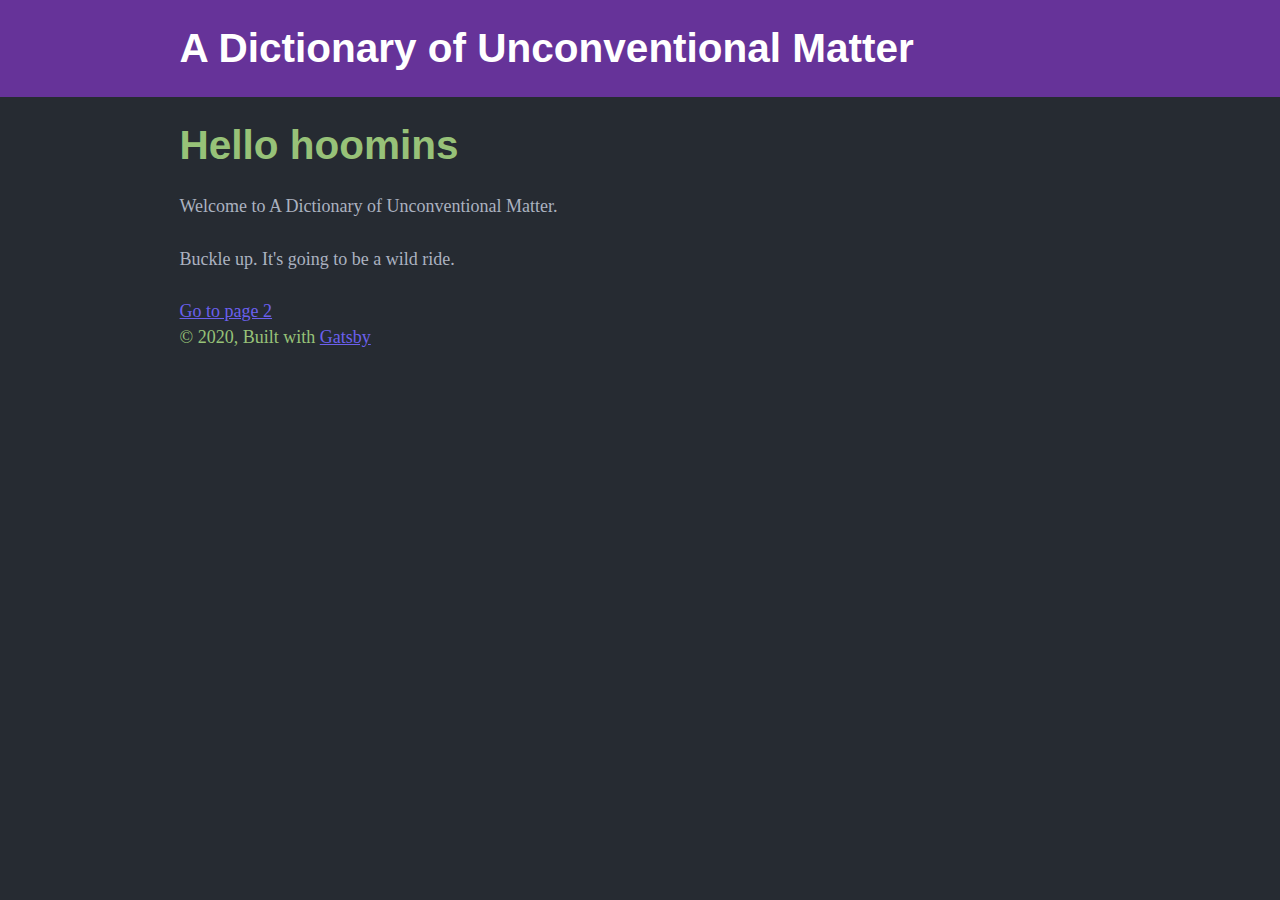
==== index.html @ 77fd6372 "Updates" ====
<!DOCTYPE html><html lang="en"><head><meta charSet="utf-8"/><meta http-equiv="x-ua-compatible" content="ie=edge"/><meta name="viewport" content="width=device-width, initial-scale=1, shrink-to-fit=no"/><style data-href="/unconventional-matter/styles.ec0c18405e779f11a0db.css">html{font-family:sans-serif;-ms-text-size-adjust:100%;-webkit-text-size-adjust:100%}body{margin:0;-webkit-font-smoothing:antialiased;-moz-osx-font-smoothing:grayscale}article,aside,details,figcaption,figure,footer,header,main,menu,nav,section,summary{display:block}audio,canvas,progress,video{display:inline-block}audio:not([controls]){display:none;height:0}progress{vertical-align:baseline}[hidden],template{display:none}a{background-color:transparent;-webkit-text-decoration-skip:objects;color:#6b60ee}a:active,a:hover{outline-width:0}abbr[title]{border-bottom:none;text-decoration:underline;-webkit-text-decoration:underline dotted;text-decoration:underline dotted}b,strong{font-weight:inherit;font-weight:bolder}dfn{font-style:italic}h1{font-size:2em;margin:.67em 0}mark{background-color:#ff0;color:#000}small{font-size:80%}sub,sup{font-size:75%;line-height:0;position:relative;vertical-align:baseline}sub{bottom:-.25em}sup{top:-.5em}img{border-style:none}svg:not(:root){overflow:hidden}code,kbd,pre,samp{font-family:monospace,monospace;font-size:1em}figure{margin:1em 40px}hr{box-sizing:content-box;height:0;overflow:visible}button,input,optgroup,select,textarea{font:inherit;margin:0}optgroup{font-weight:700}button,input{overflow:visible}button,select{text-transform:none}[type=reset],[type=submit],button,html [type=button]{-webkit-appearance:button}[type=button]::-moz-focus-inner,[type=reset]::-moz-focus-inner,[type=submit]::-moz-focus-inner,button::-moz-focus-inner{border-style:none;padding:0}[type=button]:-moz-focusring,[type=reset]:-moz-focusring,[type=submit]:-moz-focusring,button:-moz-focusring{outline:1px dotted ButtonText}fieldset{border:1px solid silver;margin:0 2px;padding:.35em .625em .75em}legend{box-sizing:border-box;color:inherit;display:table;max-width:100%;padding:0;white-space:normal}textarea{overflow:auto}[type=checkbox],[type=radio]{box-sizing:border-box;padding:0}[type=number]::-webkit-inner-spin-button,[type=number]::-webkit-outer-spin-button{height:auto}[type=search]{-webkit-appearance:textfield;outline-offset:-2px}[type=search]::-webkit-search-cancel-button,[type=search]::-webkit-search-decoration{-webkit-appearance:none}::-webkit-input-placeholder{color:inherit;opacity:.54}::-webkit-file-upload-button{-webkit-appearance:button;font:inherit}html{font:112.5%/1.45em georgia,serif;box-sizing:border-box;overflow-y:scroll}*,:after,:before{box-sizing:inherit}body{color:#97c278;font-family:georgia,serif;font-weight:400;word-wrap:break-word;-webkit-font-kerning:normal;font-kerning:normal;-ms-font-feature-settings:"kern","liga","clig","calt";font-feature-settings:"kern","liga","clig","calt";background-color:#262b32}img{max-width:100%;padding:0;margin:0 0 1.45rem}h1{font-size:2.25rem}h1,h2{padding:0;margin:0 0 1.45rem;color:inherit;font-family:-apple-system,BlinkMacSystemFont,Segoe UI,Roboto,Oxygen,Ubuntu,Cantarell,Fira Sans,Droid Sans,Helvetica Neue,sans-serif;font-weight:700;text-rendering:optimizeLegibility;line-height:1.1}h2{font-size:1.62671rem}h3{font-size:1.38316rem}h3,h4{padding:0;margin:0 0 1.45rem;color:inherit;font-family:-apple-system,BlinkMacSystemFont,Segoe UI,Roboto,Oxygen,Ubuntu,Cantarell,Fira Sans,Droid Sans,Helvetica Neue,sans-serif;font-weight:700;text-rendering:optimizeLegibility;line-height:1.1}h4{font-size:1rem}h5{font-size:.85028rem}h5,h6{padding:0;margin:0 0 1.45rem;color:inherit;font-family:-apple-system,BlinkMacSystemFont,Segoe UI,Roboto,Oxygen,Ubuntu,Cantarell,Fira Sans,Droid Sans,Helvetica Neue,sans-serif;font-weight:700;text-rendering:optimizeLegibility;line-height:1.1}h6{font-size:.78405rem}hgroup{padding:0;margin:0 0 1.45rem}ol,ul{padding:0;margin:0 0 1.45rem 1.45rem;list-style-position:outside;list-style-image:none}dd,dl,p{padding:0;margin:0 0 1.45rem}p{color:#abb2c0}figure{padding:0}figure,pre{margin:0 0 1.45rem}pre{font-size:.85rem;line-height:1.42;background:rgba(0,0,0,.04);border-radius:3px;overflow:auto;word-wrap:normal;padding:1.45rem}table{font-size:1rem;line-height:1.45rem;border-collapse:collapse;width:100%}fieldset,table{padding:0;margin:0 0 1.45rem}blockquote{padding:0;margin:0 1.45rem 1.45rem}form,iframe,noscript{padding:0;margin:0 0 1.45rem}hr{padding:0;margin:0 0 calc(1.45rem - 1px);background:rgba(0,0,0,.2);border:none;height:1px}address{padding:0;margin:0 0 1.45rem}b,dt,strong,th{font-weight:700}li{margin-bottom:.725rem}ol li,ul li{padding-left:0}li>ol,li>ul{margin-left:1.45rem;margin-bottom:.725rem;margin-top:.725rem}blockquote :last-child,li :last-child,p :last-child{margin-bottom:0}li>p{margin-bottom:.725rem}code,kbd,samp{font-size:.85rem;line-height:1.45rem}abbr,abbr[title],acronym{border-bottom:1px dotted rgba(0,0,0,.5);cursor:help}abbr[title]{text-decoration:none}td,th,thead{text-align:left}td,th{border-bottom:1px solid rgba(0,0,0,.12);font-feature-settings:"tnum";-moz-font-feature-settings:"tnum";-ms-font-feature-settings:"tnum";-webkit-font-feature-settings:"tnum";padding:.725rem .96667rem calc(.725rem - 1px)}td:first-child,th:first-child{padding-left:0}td:last-child,th:last-child{padding-right:0}code,tt{background-color:rgba(0,0,0,.04);border-radius:3px;font-family:SFMono-Regular,Consolas,Roboto Mono,Droid Sans Mono,Liberation Mono,Menlo,Courier,monospace;padding:.2em 0}pre code{background:none;line-height:1.42}code:after,code:before,tt:after,tt:before{letter-spacing:-.2em;content:" "}pre code:after,pre code:before,pre tt:after,pre tt:before{content:""}@media only screen and (max-width:480px){html{font-size:100%}}</style><meta name="generator" content="Gatsby 2.19.45"/><title data-react-helmet="true">Home | A Dictionary of Unconventional Matter</title><meta data-react-helmet="true" name="description" content="A compilation of stories, shortcuts, guides, broken realities, many worlds, histories, fears, true names, slang, euphemisms, grammars, and outdated encyclopedias."/><meta data-react-helmet="true" property="og:title" content="Home"/><meta data-react-helmet="true" property="og:description" content="A compilation of stories, shortcuts, guides, broken realities, many worlds, histories, fears, true names, slang, euphemisms, grammars, and outdated encyclopedias."/><meta data-react-helmet="true" property="og:type" content="website"/><meta data-react-helmet="true" name="twitter:card" content="summary"/><meta data-react-helmet="true" name="twitter:creator" content="@samsav"/><meta data-react-helmet="true" name="twitter:title" content="Home"/><meta data-react-helmet="true" name="twitter:description" content="A compilation of stories, shortcuts, guides, broken realities, many worlds, histories, fears, true names, slang, euphemisms, grammars, and outdated encyclopedias."/><link rel="icon" href="/unconventional-matter/icons/icon-48x48.png?v=077f336c5d5ff6c934d31abd8b8bd408"/><link rel="manifest" href="/unconventional-matter/manifest.webmanifest"/><meta name="theme-color" content="#663399"/><link rel="apple-touch-icon" sizes="48x48" href="/unconventional-matter/icons/icon-48x48.png?v=077f336c5d5ff6c934d31abd8b8bd408"/><link rel="apple-touch-icon" sizes="72x72" href="/unconventional-matter/icons/icon-72x72.png?v=077f336c5d5ff6c934d31abd8b8bd408"/><link rel="apple-touch-icon" sizes="96x96" href="/unconventional-matter/icons/icon-96x96.png?v=077f336c5d5ff6c934d31abd8b8bd408"/><link rel="apple-touch-icon" sizes="144x144" href="/unconventional-matter/icons/icon-144x144.png?v=077f336c5d5ff6c934d31abd8b8bd408"/><link rel="apple-touch-icon" sizes="192x192" href="/unconventional-matter/icons/icon-192x192.png?v=077f336c5d5ff6c934d31abd8b8bd408"/><link rel="apple-touch-icon" sizes="256x256" href="/unconventional-matter/icons/icon-256x256.png?v=077f336c5d5ff6c934d31abd8b8bd408"/><link rel="apple-touch-icon" sizes="384x384" href="/unconventional-matter/icons/icon-384x384.png?v=077f336c5d5ff6c934d31abd8b8bd408"/><link rel="apple-touch-icon" sizes="512x512" href="/unconventional-matter/icons/icon-512x512.png?v=077f336c5d5ff6c934d31abd8b8bd408"/><link as="script" rel="preload" href="/unconventional-matter/webpack-runtime-429cd1432fb32dfad1f6.js"/><link as="script" rel="preload" href="/unconventional-matter/app-6d4385fa0a98b3847dc9.js"/><link as="script" rel="preload" href="/unconventional-matter/styles-04367093563754e2a6bc.js"/><link as="script" rel="preload" href="/unconventional-matter/commons-9d80240f0e0495dd8f36.js"/><link as="script" rel="preload" href="/unconventional-matter/component---src-pages-index-js-92c1f892ebf52dad4639.js"/><link as="fetch" rel="preload" href="/unconventional-matter/page-data/index/page-data.json" crossorigin="anonymous"/><link as="fetch" rel="preload" href="/unconventional-matter/page-data/app-data.json" crossorigin="anonymous"/></head><body><div id="___gatsby"><div style="outline:none" tabindex="-1" id="gatsby-focus-wrapper"><header style="background:rebeccapurple;margin-bottom:1.45rem"><div style="margin:0 auto;max-width:960px;padding:1.45rem 1.0875rem"><h1 style="margin:0"><a aria-current="page" style="color:white;text-decoration:none" class="" href="/unconventional-matter/">A Dictionary of Unconventional Matter</a></h1></div></header><div style="margin:0 auto;max-width:960px;padding:0 1.0875rem 1.45rem"><main><h1>Hello hoomins</h1><p>Welcome to A Dictionary of Unconventional Matter.</p><p>Buckle up. It&#x27;s going to be a wild ride.</p><a href="/unconventional-matter/page-2/">Go to page 2</a></main><footer>© <!-- -->2020<!-- -->, Built with<!-- --> <a href="https://www.gatsbyjs.org">Gatsby</a></footer></div></div><div id="gatsby-announcer" style="position:absolute;top:0;width:1px;height:1px;padding:0;overflow:hidden;clip:rect(0, 0, 0, 0);white-space:nowrap;border:0" aria-live="assertive" aria-atomic="true"></div></div><script id="gatsby-script-loader">/*<![CDATA[*/window.pagePath="/";/*]]>*/</script><script id="gatsby-chunk-mapping">/*<![CDATA[*/window.___chunkMapping={"app":["/app-6d4385fa0a98b3847dc9.js"],"component---src-pages-404-js":["/component---src-pages-404-js-de147e2a411283ceee16.js"],"component---src-pages-index-js":["/component---src-pages-index-js-92c1f892ebf52dad4639.js"],"component---src-pages-page-2-js":["/component---src-pages-page-2-js-186050ffe135cc98d138.js"]};/*]]>*/</script><script src="/unconventional-matter/component---src-pages-index-js-92c1f892ebf52dad4639.js" async=""></script><script src="/unconventional-matter/commons-9d80240f0e0495dd8f36.js" async=""></script><script src="/unconventional-matter/styles-04367093563754e2a6bc.js" async=""></script><script src="/unconventional-matter/app-6d4385fa0a98b3847dc9.js" async=""></script><script src="/unconventional-matter/webpack-runtime-429cd1432fb32dfad1f6.js" async=""></script></body></html>
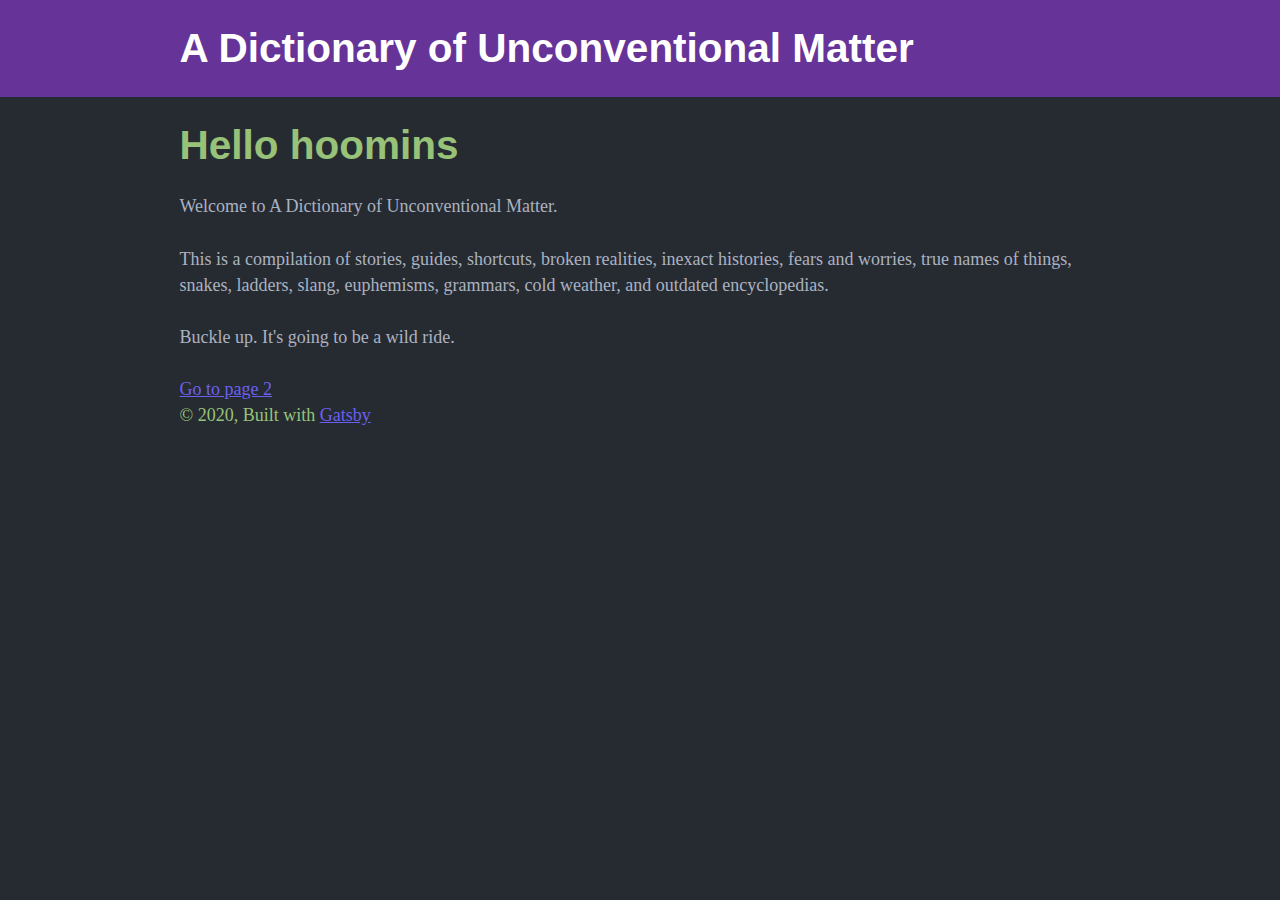
==== commit 5eb49089: "Updates" ====
--- a/index.html
+++ b/index.html
@@ -1 +1 @@
-<!DOCTYPE html><html lang="en"><head><meta charSet="utf-8"/><meta http-equiv="x-ua-compatible" content="ie=edge"/><meta name="viewport" content="width=device-width, initial-scale=1, shrink-to-fit=no"/><style data-href="/unconventional-matter/styles.ec0c18405e779f11a0db.css">html{font-family:sans-serif;-ms-text-size-adjust:100%;-webkit-text-size-adjust:100%}body{margin:0;-webkit-font-smoothing:antialiased;-moz-osx-font-smoothing:grayscale}article,aside,details,figcaption,figure,footer,header,main,menu,nav,section,summary{display:block}audio,canvas,progress,video{display:inline-block}audio:not([controls]){display:none;height:0}progress{vertical-align:baseline}[hidden],template{display:none}a{background-color:transparent;-webkit-text-decoration-skip:objects;color:#6b60ee}a:active,a:hover{outline-width:0}abbr[title]{border-bottom:none;text-decoration:underline;-webkit-text-decoration:underline dotted;text-decoration:underline dotted}b,strong{font-weight:inherit;font-weight:bolder}dfn{font-style:italic}h1{font-size:2em;margin:.67em 0}mark{background-color:#ff0;color:#000}small{font-size:80%}sub,sup{font-size:75%;line-height:0;position:relative;vertical-align:baseline}sub{bottom:-.25em}sup{top:-.5em}img{border-style:none}svg:not(:root){overflow:hidden}code,kbd,pre,samp{font-family:monospace,monospace;font-size:1em}figure{margin:1em 40px}hr{box-sizing:content-box;height:0;overflow:visible}button,input,optgroup,select,textarea{font:inherit;margin:0}optgroup{font-weight:700}button,input{overflow:visible}button,select{text-transform:none}[type=reset],[type=submit],button,html [type=button]{-webkit-appearance:button}[type=button]::-moz-focus-inner,[type=reset]::-moz-focus-inner,[type=submit]::-moz-focus-inner,button::-moz-focus-inner{border-style:none;padding:0}[type=button]:-moz-focusring,[type=reset]:-moz-focusring,[type=submit]:-moz-focusring,button:-moz-focusring{outline:1px dotted ButtonText}fieldset{border:1px solid silver;margin:0 2px;padding:.35em .625em .75em}legend{box-sizing:border-box;color:inherit;display:table;max-width:100%;padding:0;white-space:normal}textarea{overflow:auto}[type=checkbox],[type=radio]{box-sizing:border-box;padding:0}[type=number]::-webkit-inner-spin-button,[type=number]::-webkit-outer-spin-button{height:auto}[type=search]{-webkit-appearance:textfield;outline-offset:-2px}[type=search]::-webkit-search-cancel-button,[type=search]::-webkit-search-decoration{-webkit-appearance:none}::-webkit-input-placeholder{color:inherit;opacity:.54}::-webkit-file-upload-button{-webkit-appearance:button;font:inherit}html{font:112.5%/1.45em georgia,serif;box-sizing:border-box;overflow-y:scroll}*,:after,:before{box-sizing:inherit}body{color:#97c278;font-family:georgia,serif;font-weight:400;word-wrap:break-word;-webkit-font-kerning:normal;font-kerning:normal;-ms-font-feature-settings:"kern","liga","clig","calt";font-feature-settings:"kern","liga","clig","calt";background-color:#262b32}img{max-width:100%;padding:0;margin:0 0 1.45rem}h1{font-size:2.25rem}h1,h2{padding:0;margin:0 0 1.45rem;color:inherit;font-family:-apple-system,BlinkMacSystemFont,Segoe UI,Roboto,Oxygen,Ubuntu,Cantarell,Fira Sans,Droid Sans,Helvetica Neue,sans-serif;font-weight:700;text-rendering:optimizeLegibility;line-height:1.1}h2{font-size:1.62671rem}h3{font-size:1.38316rem}h3,h4{padding:0;margin:0 0 1.45rem;color:inherit;font-family:-apple-system,BlinkMacSystemFont,Segoe UI,Roboto,Oxygen,Ubuntu,Cantarell,Fira Sans,Droid Sans,Helvetica Neue,sans-serif;font-weight:700;text-rendering:optimizeLegibility;line-height:1.1}h4{font-size:1rem}h5{font-size:.85028rem}h5,h6{padding:0;margin:0 0 1.45rem;color:inherit;font-family:-apple-system,BlinkMacSystemFont,Segoe UI,Roboto,Oxygen,Ubuntu,Cantarell,Fira Sans,Droid Sans,Helvetica Neue,sans-serif;font-weight:700;text-rendering:optimizeLegibility;line-height:1.1}h6{font-size:.78405rem}hgroup{padding:0;margin:0 0 1.45rem}ol,ul{padding:0;margin:0 0 1.45rem 1.45rem;list-style-position:outside;list-style-image:none}dd,dl,p{padding:0;margin:0 0 1.45rem}p{color:#abb2c0}figure{padding:0}figure,pre{margin:0 0 1.45rem}pre{font-size:.85rem;line-height:1.42;background:rgba(0,0,0,.04);border-radius:3px;overflow:auto;word-wrap:normal;padding:1.45rem}table{font-size:1rem;line-height:1.45rem;border-collapse:collapse;width:100%}fieldset,table{padding:0;margin:0 0 1.45rem}blockquote{padding:0;margin:0 1.45rem 1.45rem}form,iframe,noscript{padding:0;margin:0 0 1.45rem}hr{padding:0;margin:0 0 calc(1.45rem - 1px);background:rgba(0,0,0,.2);border:none;height:1px}address{padding:0;margin:0 0 1.45rem}b,dt,strong,th{font-weight:700}li{margin-bottom:.725rem}ol li,ul li{padding-left:0}li>ol,li>ul{margin-left:1.45rem;margin-bottom:.725rem;margin-top:.725rem}blockquote :last-child,li :last-child,p :last-child{margin-bottom:0}li>p{margin-bottom:.725rem}code,kbd,samp{font-size:.85rem;line-height:1.45rem}abbr,abbr[title],acronym{border-bottom:1px dotted rgba(0,0,0,.5);cursor:help}abbr[title]{text-decoration:none}td,th,thead{text-align:left}td,th{border-bottom:1px solid rgba(0,0,0,.12);font-feature-settings:"tnum";-moz-font-feature-settings:"tnum";-ms-font-feature-settings:"tnum";-webkit-font-feature-settings:"tnum";padding:.725rem .96667rem calc(.725rem - 1px)}td:first-child,th:first-child{padding-left:0}td:last-child,th:last-child{padding-right:0}code,tt{background-color:rgba(0,0,0,.04);border-radius:3px;font-family:SFMono-Regular,Consolas,Roboto Mono,Droid Sans Mono,Liberation Mono,Menlo,Courier,monospace;padding:.2em 0}pre code{background:none;line-height:1.42}code:after,code:before,tt:after,tt:before{letter-spacing:-.2em;content:" "}pre code:after,pre code:before,pre tt:after,pre tt:before{content:""}@media only screen and (max-width:480px){html{font-size:100%}}</style><meta name="generator" content="Gatsby 2.19.45"/><title data-react-helmet="true">Home | A Dictionary of Unconventional Matter</title><meta data-react-helmet="true" name="description" content="A compilation of stories, shortcuts, guides, broken realities, many worlds, histories, fears, true names, slang, euphemisms, grammars, and outdated encyclopedias."/><meta data-react-helmet="true" property="og:title" content="Home"/><meta data-react-helmet="true" property="og:description" content="A compilation of stories, shortcuts, guides, broken realities, many worlds, histories, fears, true names, slang, euphemisms, grammars, and outdated encyclopedias."/><meta data-react-helmet="true" property="og:type" content="website"/><meta data-react-helmet="true" name="twitter:card" content="summary"/><meta data-react-helmet="true" name="twitter:creator" content="@samsav"/><meta data-react-helmet="true" name="twitter:title" content="Home"/><meta data-react-helmet="true" name="twitter:description" content="A compilation of stories, shortcuts, guides, broken realities, many worlds, histories, fears, true names, slang, euphemisms, grammars, and outdated encyclopedias."/><link rel="icon" href="/unconventional-matter/icons/icon-48x48.png?v=077f336c5d5ff6c934d31abd8b8bd408"/><link rel="manifest" href="/unconventional-matter/manifest.webmanifest"/><meta name="theme-color" content="#663399"/><link rel="apple-touch-icon" sizes="48x48" href="/unconventional-matter/icons/icon-48x48.png?v=077f336c5d5ff6c934d31abd8b8bd408"/><link rel="apple-touch-icon" sizes="72x72" href="/unconventional-matter/icons/icon-72x72.png?v=077f336c5d5ff6c934d31abd8b8bd408"/><link rel="apple-touch-icon" sizes="96x96" href="/unconventional-matter/icons/icon-96x96.png?v=077f336c5d5ff6c934d31abd8b8bd408"/><link rel="apple-touch-icon" sizes="144x144" href="/unconventional-matter/icons/icon-144x144.png?v=077f336c5d5ff6c934d31abd8b8bd408"/><link rel="apple-touch-icon" sizes="192x192" href="/unconventional-matter/icons/icon-192x192.png?v=077f336c5d5ff6c934d31abd8b8bd408"/><link rel="apple-touch-icon" sizes="256x256" href="/unconventional-matter/icons/icon-256x256.png?v=077f336c5d5ff6c934d31abd8b8bd408"/><link rel="apple-touch-icon" sizes="384x384" href="/unconventional-matter/icons/icon-384x384.png?v=077f336c5d5ff6c934d31abd8b8bd408"/><link rel="apple-touch-icon" sizes="512x512" href="/unconventional-matter/icons/icon-512x512.png?v=077f336c5d5ff6c934d31abd8b8bd408"/><link as="script" rel="preload" href="/unconventional-matter/webpack-runtime-429cd1432fb32dfad1f6.js"/><link as="script" rel="preload" href="/unconventional-matter/app-6d4385fa0a98b3847dc9.js"/><link as="script" rel="preload" href="/unconventional-matter/styles-04367093563754e2a6bc.js"/><link as="script" rel="preload" href="/unconventional-matter/commons-9d80240f0e0495dd8f36.js"/><link as="script" rel="preload" href="/unconventional-matter/component---src-pages-index-js-92c1f892ebf52dad4639.js"/><link as="fetch" rel="preload" href="/unconventional-matter/page-data/index/page-data.json" crossorigin="anonymous"/><link as="fetch" rel="preload" href="/unconventional-matter/page-data/app-data.json" crossorigin="anonymous"/></head><body><div id="___gatsby"><div style="outline:none" tabindex="-1" id="gatsby-focus-wrapper"><header style="background:rebeccapurple;margin-bottom:1.45rem"><div style="margin:0 auto;max-width:960px;padding:1.45rem 1.0875rem"><h1 style="margin:0"><a aria-current="page" style="color:white;text-decoration:none" class="" href="/unconventional-matter/">A Dictionary of Unconventional Matter</a></h1></div></header><div style="margin:0 auto;max-width:960px;padding:0 1.0875rem 1.45rem"><main><h1>Hello hoomins</h1><p>Welcome to A Dictionary of Unconventional Matter.</p><p>Buckle up. It&#x27;s going to be a wild ride.</p><a href="/unconventional-matter/page-2/">Go to page 2</a></main><footer>© <!-- -->2020<!-- -->, Built with<!-- --> <a href="https://www.gatsbyjs.org">Gatsby</a></footer></div></div><div id="gatsby-announcer" style="position:absolute;top:0;width:1px;height:1px;padding:0;overflow:hidden;clip:rect(0, 0, 0, 0);white-space:nowrap;border:0" aria-live="assertive" aria-atomic="true"></div></div><script id="gatsby-script-loader">/*<![CDATA[*/window.pagePath="/";/*]]>*/</script><script id="gatsby-chunk-mapping">/*<![CDATA[*/window.___chunkMapping={"app":["/app-6d4385fa0a98b3847dc9.js"],"component---src-pages-404-js":["/component---src-pages-404-js-de147e2a411283ceee16.js"],"component---src-pages-index-js":["/component---src-pages-index-js-92c1f892ebf52dad4639.js"],"component---src-pages-page-2-js":["/component---src-pages-page-2-js-186050ffe135cc98d138.js"]};/*]]>*/</script><script src="/unconventional-matter/component---src-pages-index-js-92c1f892ebf52dad4639.js" async=""></script><script src="/unconventional-matter/commons-9d80240f0e0495dd8f36.js" async=""></script><script src="/unconventional-matter/styles-04367093563754e2a6bc.js" async=""></script><script src="/unconventional-matter/app-6d4385fa0a98b3847dc9.js" async=""></script><script src="/unconventional-matter/webpack-runtime-429cd1432fb32dfad1f6.js" async=""></script></body></html>+<!DOCTYPE html><html lang="en"><head><meta charSet="utf-8"/><meta http-equiv="x-ua-compatible" content="ie=edge"/><meta name="viewport" content="width=device-width, initial-scale=1, shrink-to-fit=no"/><style data-href="/unconventional-matter/styles.ec0c18405e779f11a0db.css">html{font-family:sans-serif;-ms-text-size-adjust:100%;-webkit-text-size-adjust:100%}body{margin:0;-webkit-font-smoothing:antialiased;-moz-osx-font-smoothing:grayscale}article,aside,details,figcaption,figure,footer,header,main,menu,nav,section,summary{display:block}audio,canvas,progress,video{display:inline-block}audio:not([controls]){display:none;height:0}progress{vertical-align:baseline}[hidden],template{display:none}a{background-color:transparent;-webkit-text-decoration-skip:objects;color:#6b60ee}a:active,a:hover{outline-width:0}abbr[title]{border-bottom:none;text-decoration:underline;-webkit-text-decoration:underline dotted;text-decoration:underline dotted}b,strong{font-weight:inherit;font-weight:bolder}dfn{font-style:italic}h1{font-size:2em;margin:.67em 0}mark{background-color:#ff0;color:#000}small{font-size:80%}sub,sup{font-size:75%;line-height:0;position:relative;vertical-align:baseline}sub{bottom:-.25em}sup{top:-.5em}img{border-style:none}svg:not(:root){overflow:hidden}code,kbd,pre,samp{font-family:monospace,monospace;font-size:1em}figure{margin:1em 40px}hr{box-sizing:content-box;height:0;overflow:visible}button,input,optgroup,select,textarea{font:inherit;margin:0}optgroup{font-weight:700}button,input{overflow:visible}button,select{text-transform:none}[type=reset],[type=submit],button,html [type=button]{-webkit-appearance:button}[type=button]::-moz-focus-inner,[type=reset]::-moz-focus-inner,[type=submit]::-moz-focus-inner,button::-moz-focus-inner{border-style:none;padding:0}[type=button]:-moz-focusring,[type=reset]:-moz-focusring,[type=submit]:-moz-focusring,button:-moz-focusring{outline:1px dotted ButtonText}fieldset{border:1px solid silver;margin:0 2px;padding:.35em .625em .75em}legend{box-sizing:border-box;color:inherit;display:table;max-width:100%;padding:0;white-space:normal}textarea{overflow:auto}[type=checkbox],[type=radio]{box-sizing:border-box;padding:0}[type=number]::-webkit-inner-spin-button,[type=number]::-webkit-outer-spin-button{height:auto}[type=search]{-webkit-appearance:textfield;outline-offset:-2px}[type=search]::-webkit-search-cancel-button,[type=search]::-webkit-search-decoration{-webkit-appearance:none}::-webkit-input-placeholder{color:inherit;opacity:.54}::-webkit-file-upload-button{-webkit-appearance:button;font:inherit}html{font:112.5%/1.45em georgia,serif;box-sizing:border-box;overflow-y:scroll}*,:after,:before{box-sizing:inherit}body{color:#97c278;font-family:georgia,serif;font-weight:400;word-wrap:break-word;-webkit-font-kerning:normal;font-kerning:normal;-ms-font-feature-settings:"kern","liga","clig","calt";font-feature-settings:"kern","liga","clig","calt";background-color:#262b32}img{max-width:100%;padding:0;margin:0 0 1.45rem}h1{font-size:2.25rem}h1,h2{padding:0;margin:0 0 1.45rem;color:inherit;font-family:-apple-system,BlinkMacSystemFont,Segoe UI,Roboto,Oxygen,Ubuntu,Cantarell,Fira Sans,Droid Sans,Helvetica Neue,sans-serif;font-weight:700;text-rendering:optimizeLegibility;line-height:1.1}h2{font-size:1.62671rem}h3{font-size:1.38316rem}h3,h4{padding:0;margin:0 0 1.45rem;color:inherit;font-family:-apple-system,BlinkMacSystemFont,Segoe UI,Roboto,Oxygen,Ubuntu,Cantarell,Fira Sans,Droid Sans,Helvetica Neue,sans-serif;font-weight:700;text-rendering:optimizeLegibility;line-height:1.1}h4{font-size:1rem}h5{font-size:.85028rem}h5,h6{padding:0;margin:0 0 1.45rem;color:inherit;font-family:-apple-system,BlinkMacSystemFont,Segoe UI,Roboto,Oxygen,Ubuntu,Cantarell,Fira Sans,Droid Sans,Helvetica Neue,sans-serif;font-weight:700;text-rendering:optimizeLegibility;line-height:1.1}h6{font-size:.78405rem}hgroup{padding:0;margin:0 0 1.45rem}ol,ul{padding:0;margin:0 0 1.45rem 1.45rem;list-style-position:outside;list-style-image:none}dd,dl,p{padding:0;margin:0 0 1.45rem}p{color:#abb2c0}figure{padding:0}figure,pre{margin:0 0 1.45rem}pre{font-size:.85rem;line-height:1.42;background:rgba(0,0,0,.04);border-radius:3px;overflow:auto;word-wrap:normal;padding:1.45rem}table{font-size:1rem;line-height:1.45rem;border-collapse:collapse;width:100%}fieldset,table{padding:0;margin:0 0 1.45rem}blockquote{padding:0;margin:0 1.45rem 1.45rem}form,iframe,noscript{padding:0;margin:0 0 1.45rem}hr{padding:0;margin:0 0 calc(1.45rem - 1px);background:rgba(0,0,0,.2);border:none;height:1px}address{padding:0;margin:0 0 1.45rem}b,dt,strong,th{font-weight:700}li{margin-bottom:.725rem}ol li,ul li{padding-left:0}li>ol,li>ul{margin-left:1.45rem;margin-bottom:.725rem;margin-top:.725rem}blockquote :last-child,li :last-child,p :last-child{margin-bottom:0}li>p{margin-bottom:.725rem}code,kbd,samp{font-size:.85rem;line-height:1.45rem}abbr,abbr[title],acronym{border-bottom:1px dotted rgba(0,0,0,.5);cursor:help}abbr[title]{text-decoration:none}td,th,thead{text-align:left}td,th{border-bottom:1px solid rgba(0,0,0,.12);font-feature-settings:"tnum";-moz-font-feature-settings:"tnum";-ms-font-feature-settings:"tnum";-webkit-font-feature-settings:"tnum";padding:.725rem .96667rem calc(.725rem - 1px)}td:first-child,th:first-child{padding-left:0}td:last-child,th:last-child{padding-right:0}code,tt{background-color:rgba(0,0,0,.04);border-radius:3px;font-family:SFMono-Regular,Consolas,Roboto Mono,Droid Sans Mono,Liberation Mono,Menlo,Courier,monospace;padding:.2em 0}pre code{background:none;line-height:1.42}code:after,code:before,tt:after,tt:before{letter-spacing:-.2em;content:" "}pre code:after,pre code:before,pre tt:after,pre tt:before{content:""}@media only screen and (max-width:480px){html{font-size:100%}}</style><meta name="generator" content="Gatsby 2.19.45"/><title data-react-helmet="true">Home | A Dictionary of Unconventional Matter</title><meta data-react-helmet="true" name="description" content="A compilation of stories, shortcuts, guides, broken realities, many worlds, histories, fears, true names, slang, euphemisms, grammars, and outdated encyclopedias."/><meta data-react-helmet="true" property="og:title" content="Home"/><meta data-react-helmet="true" property="og:description" content="A compilation of stories, shortcuts, guides, broken realities, many worlds, histories, fears, true names, slang, euphemisms, grammars, and outdated encyclopedias."/><meta data-react-helmet="true" property="og:type" content="website"/><meta data-react-helmet="true" name="twitter:card" content="summary"/><meta data-react-helmet="true" name="twitter:creator" content="@samsav"/><meta data-react-helmet="true" name="twitter:title" content="Home"/><meta data-react-helmet="true" name="twitter:description" content="A compilation of stories, shortcuts, guides, broken realities, many worlds, histories, fears, true names, slang, euphemisms, grammars, and outdated encyclopedias."/><link rel="icon" href="/unconventional-matter/icons/icon-48x48.png?v=077f336c5d5ff6c934d31abd8b8bd408"/><link rel="manifest" href="/unconventional-matter/manifest.webmanifest"/><meta name="theme-color" content="#663399"/><link rel="apple-touch-icon" sizes="48x48" href="/unconventional-matter/icons/icon-48x48.png?v=077f336c5d5ff6c934d31abd8b8bd408"/><link rel="apple-touch-icon" sizes="72x72" href="/unconventional-matter/icons/icon-72x72.png?v=077f336c5d5ff6c934d31abd8b8bd408"/><link rel="apple-touch-icon" sizes="96x96" href="/unconventional-matter/icons/icon-96x96.png?v=077f336c5d5ff6c934d31abd8b8bd408"/><link rel="apple-touch-icon" sizes="144x144" href="/unconventional-matter/icons/icon-144x144.png?v=077f336c5d5ff6c934d31abd8b8bd408"/><link rel="apple-touch-icon" sizes="192x192" href="/unconventional-matter/icons/icon-192x192.png?v=077f336c5d5ff6c934d31abd8b8bd408"/><link rel="apple-touch-icon" sizes="256x256" href="/unconventional-matter/icons/icon-256x256.png?v=077f336c5d5ff6c934d31abd8b8bd408"/><link rel="apple-touch-icon" sizes="384x384" href="/unconventional-matter/icons/icon-384x384.png?v=077f336c5d5ff6c934d31abd8b8bd408"/><link rel="apple-touch-icon" sizes="512x512" href="/unconventional-matter/icons/icon-512x512.png?v=077f336c5d5ff6c934d31abd8b8bd408"/><link as="script" rel="preload" href="/unconventional-matter/webpack-runtime-ebaabeebd9516ebc3b07.js"/><link as="script" rel="preload" href="/unconventional-matter/app-6d4385fa0a98b3847dc9.js"/><link as="script" rel="preload" href="/unconventional-matter/styles-04367093563754e2a6bc.js"/><link as="script" rel="preload" href="/unconventional-matter/commons-9d80240f0e0495dd8f36.js"/><link as="script" rel="preload" href="/unconventional-matter/component---src-pages-index-js-80e737eb4668d1c07566.js"/><link as="fetch" rel="preload" href="/unconventional-matter/page-data/index/page-data.json" crossorigin="anonymous"/><link as="fetch" rel="preload" href="/unconventional-matter/page-data/app-data.json" crossorigin="anonymous"/></head><body><div id="___gatsby"><div style="outline:none" tabindex="-1" id="gatsby-focus-wrapper"><header style="background:rebeccapurple;margin-bottom:1.45rem"><div style="margin:0 auto;max-width:960px;padding:1.45rem 1.0875rem"><h1 style="margin:0"><a aria-current="page" style="color:white;text-decoration:none" class="" href="/unconventional-matter/">A Dictionary of Unconventional Matter</a></h1></div></header><div style="margin:0 auto;max-width:960px;padding:0 1.0875rem 1.45rem"><main><h1>Hello hoomins</h1><p>Welcome to A Dictionary of Unconventional Matter.</p><p>This is a compilation of stories, guides, shortcuts, broken realities, inexact histories, fears and worries, true names of things, snakes, ladders, slang, euphemisms, grammars, cold weather, and outdated encyclopedias.</p><p>Buckle up. It&#x27;s going to be a wild ride.</p><a href="/unconventional-matter/page-2/">Go to page 2</a></main><footer>© <!-- -->2020<!-- -->, Built with<!-- --> <a href="https://www.gatsbyjs.org">Gatsby</a></footer></div></div><div id="gatsby-announcer" style="position:absolute;top:0;width:1px;height:1px;padding:0;overflow:hidden;clip:rect(0, 0, 0, 0);white-space:nowrap;border:0" aria-live="assertive" aria-atomic="true"></div></div><script id="gatsby-script-loader">/*<![CDATA[*/window.pagePath="/";/*]]>*/</script><script id="gatsby-chunk-mapping">/*<![CDATA[*/window.___chunkMapping={"app":["/app-6d4385fa0a98b3847dc9.js"],"component---src-pages-404-js":["/component---src-pages-404-js-de147e2a411283ceee16.js"],"component---src-pages-index-js":["/component---src-pages-index-js-80e737eb4668d1c07566.js"],"component---src-pages-page-2-js":["/component---src-pages-page-2-js-186050ffe135cc98d138.js"]};/*]]>*/</script><script src="/unconventional-matter/component---src-pages-index-js-80e737eb4668d1c07566.js" async=""></script><script src="/unconventional-matter/commons-9d80240f0e0495dd8f36.js" async=""></script><script src="/unconventional-matter/styles-04367093563754e2a6bc.js" async=""></script><script src="/unconventional-matter/app-6d4385fa0a98b3847dc9.js" async=""></script><script src="/unconventional-matter/webpack-runtime-ebaabeebd9516ebc3b07.js" async=""></script></body></html>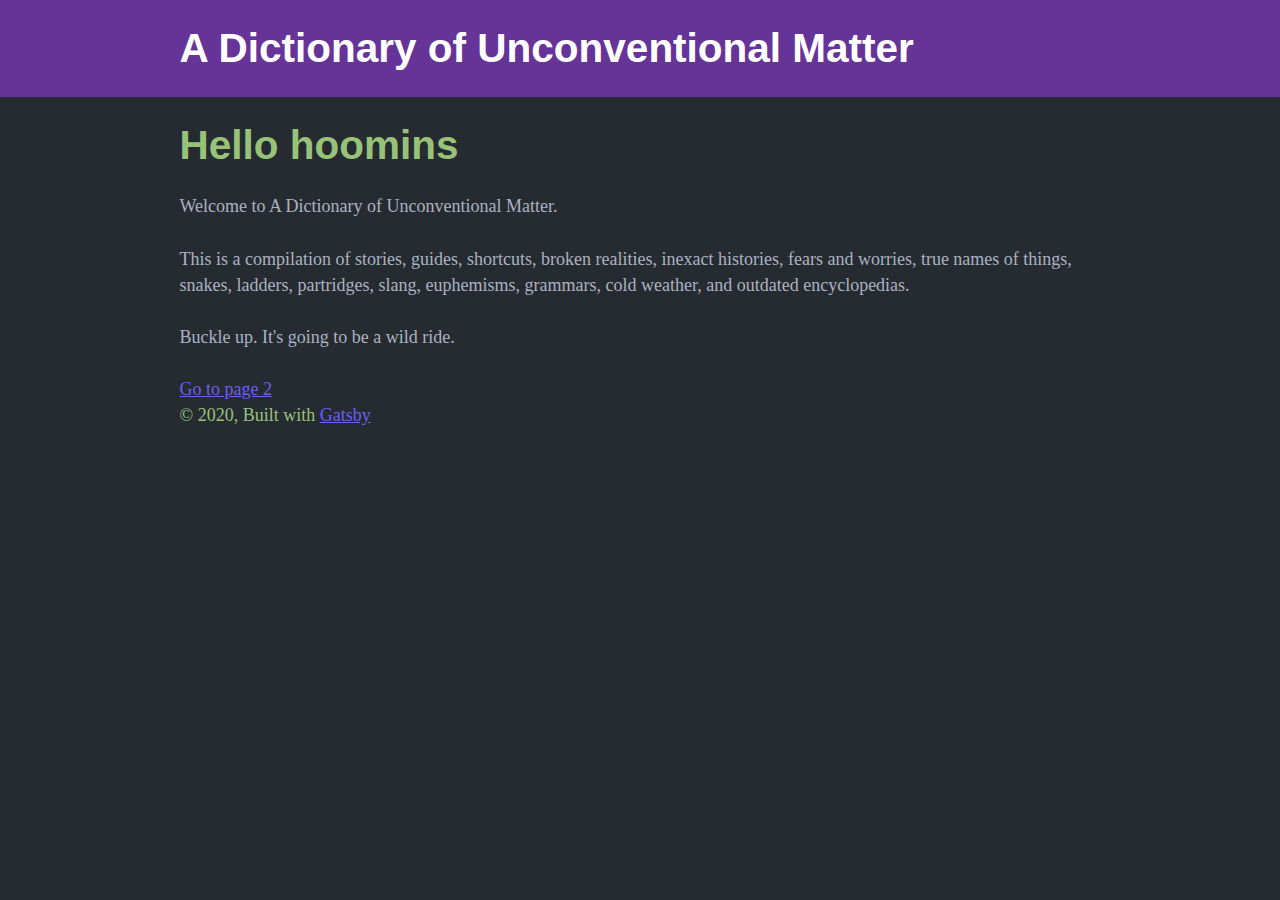
==== commit 70e54bcf: "Updates" ====
--- a/index.html
+++ b/index.html
@@ -1 +1,7 @@
-<!DOCTYPE html><html lang="en"><head><meta charSet="utf-8"/><meta http-equiv="x-ua-compatible" content="ie=edge"/><meta name="viewport" content="width=device-width, initial-scale=1, shrink-to-fit=no"/><style data-href="/unconventional-matter/styles.ec0c18405e779f11a0db.css">html{font-family:sans-serif;-ms-text-size-adjust:100%;-webkit-text-size-adjust:100%}body{margin:0;-webkit-font-smoothing:antialiased;-moz-osx-font-smoothing:grayscale}article,aside,details,figcaption,figure,footer,header,main,menu,nav,section,summary{display:block}audio,canvas,progress,video{display:inline-block}audio:not([controls]){display:none;height:0}progress{vertical-align:baseline}[hidden],template{display:none}a{background-color:transparent;-webkit-text-decoration-skip:objects;color:#6b60ee}a:active,a:hover{outline-width:0}abbr[title]{border-bottom:none;text-decoration:underline;-webkit-text-decoration:underline dotted;text-decoration:underline dotted}b,strong{font-weight:inherit;font-weight:bolder}dfn{font-style:italic}h1{font-size:2em;margin:.67em 0}mark{background-color:#ff0;color:#000}small{font-size:80%}sub,sup{font-size:75%;line-height:0;position:relative;vertical-align:baseline}sub{bottom:-.25em}sup{top:-.5em}img{border-style:none}svg:not(:root){overflow:hidden}code,kbd,pre,samp{font-family:monospace,monospace;font-size:1em}figure{margin:1em 40px}hr{box-sizing:content-box;height:0;overflow:visible}button,input,optgroup,select,textarea{font:inherit;margin:0}optgroup{font-weight:700}button,input{overflow:visible}button,select{text-transform:none}[type=reset],[type=submit],button,html [type=button]{-webkit-appearance:button}[type=button]::-moz-focus-inner,[type=reset]::-moz-focus-inner,[type=submit]::-moz-focus-inner,button::-moz-focus-inner{border-style:none;padding:0}[type=button]:-moz-focusring,[type=reset]:-moz-focusring,[type=submit]:-moz-focusring,button:-moz-focusring{outline:1px dotted ButtonText}fieldset{border:1px solid silver;margin:0 2px;padding:.35em .625em .75em}legend{box-sizing:border-box;color:inherit;display:table;max-width:100%;padding:0;white-space:normal}textarea{overflow:auto}[type=checkbox],[type=radio]{box-sizing:border-box;padding:0}[type=number]::-webkit-inner-spin-button,[type=number]::-webkit-outer-spin-button{height:auto}[type=search]{-webkit-appearance:textfield;outline-offset:-2px}[type=search]::-webkit-search-cancel-button,[type=search]::-webkit-search-decoration{-webkit-appearance:none}::-webkit-input-placeholder{color:inherit;opacity:.54}::-webkit-file-upload-button{-webkit-appearance:button;font:inherit}html{font:112.5%/1.45em georgia,serif;box-sizing:border-box;overflow-y:scroll}*,:after,:before{box-sizing:inherit}body{color:#97c278;font-family:georgia,serif;font-weight:400;word-wrap:break-word;-webkit-font-kerning:normal;font-kerning:normal;-ms-font-feature-settings:"kern","liga","clig","calt";font-feature-settings:"kern","liga","clig","calt";background-color:#262b32}img{max-width:100%;padding:0;margin:0 0 1.45rem}h1{font-size:2.25rem}h1,h2{padding:0;margin:0 0 1.45rem;color:inherit;font-family:-apple-system,BlinkMacSystemFont,Segoe UI,Roboto,Oxygen,Ubuntu,Cantarell,Fira Sans,Droid Sans,Helvetica Neue,sans-serif;font-weight:700;text-rendering:optimizeLegibility;line-height:1.1}h2{font-size:1.62671rem}h3{font-size:1.38316rem}h3,h4{padding:0;margin:0 0 1.45rem;color:inherit;font-family:-apple-system,BlinkMacSystemFont,Segoe UI,Roboto,Oxygen,Ubuntu,Cantarell,Fira Sans,Droid Sans,Helvetica Neue,sans-serif;font-weight:700;text-rendering:optimizeLegibility;line-height:1.1}h4{font-size:1rem}h5{font-size:.85028rem}h5,h6{padding:0;margin:0 0 1.45rem;color:inherit;font-family:-apple-system,BlinkMacSystemFont,Segoe UI,Roboto,Oxygen,Ubuntu,Cantarell,Fira Sans,Droid Sans,Helvetica Neue,sans-serif;font-weight:700;text-rendering:optimizeLegibility;line-height:1.1}h6{font-size:.78405rem}hgroup{padding:0;margin:0 0 1.45rem}ol,ul{padding:0;margin:0 0 1.45rem 1.45rem;list-style-position:outside;list-style-image:none}dd,dl,p{padding:0;margin:0 0 1.45rem}p{color:#abb2c0}figure{padding:0}figure,pre{margin:0 0 1.45rem}pre{font-size:.85rem;line-height:1.42;background:rgba(0,0,0,.04);border-radius:3px;overflow:auto;word-wrap:normal;padding:1.45rem}table{font-size:1rem;line-height:1.45rem;border-collapse:collapse;width:100%}fieldset,table{padding:0;margin:0 0 1.45rem}blockquote{padding:0;margin:0 1.45rem 1.45rem}form,iframe,noscript{padding:0;margin:0 0 1.45rem}hr{padding:0;margin:0 0 calc(1.45rem - 1px);background:rgba(0,0,0,.2);border:none;height:1px}address{padding:0;margin:0 0 1.45rem}b,dt,strong,th{font-weight:700}li{margin-bottom:.725rem}ol li,ul li{padding-left:0}li>ol,li>ul{margin-left:1.45rem;margin-bottom:.725rem;margin-top:.725rem}blockquote :last-child,li :last-child,p :last-child{margin-bottom:0}li>p{margin-bottom:.725rem}code,kbd,samp{font-size:.85rem;line-height:1.45rem}abbr,abbr[title],acronym{border-bottom:1px dotted rgba(0,0,0,.5);cursor:help}abbr[title]{text-decoration:none}td,th,thead{text-align:left}td,th{border-bottom:1px solid rgba(0,0,0,.12);font-feature-settings:"tnum";-moz-font-feature-settings:"tnum";-ms-font-feature-settings:"tnum";-webkit-font-feature-settings:"tnum";padding:.725rem .96667rem calc(.725rem - 1px)}td:first-child,th:first-child{padding-left:0}td:last-child,th:last-child{padding-right:0}code,tt{background-color:rgba(0,0,0,.04);border-radius:3px;font-family:SFMono-Regular,Consolas,Roboto Mono,Droid Sans Mono,Liberation Mono,Menlo,Courier,monospace;padding:.2em 0}pre code{background:none;line-height:1.42}code:after,code:before,tt:after,tt:before{letter-spacing:-.2em;content:" "}pre code:after,pre code:before,pre tt:after,pre tt:before{content:""}@media only screen and (max-width:480px){html{font-size:100%}}</style><meta name="generator" content="Gatsby 2.19.45"/><title data-react-helmet="true">Home | A Dictionary of Unconventional Matter</title><meta data-react-helmet="true" name="description" content="A compilation of stories, shortcuts, guides, broken realities, many worlds, histories, fears, true names, slang, euphemisms, grammars, and outdated encyclopedias."/><meta data-react-helmet="true" property="og:title" content="Home"/><meta data-react-helmet="true" property="og:description" content="A compilation of stories, shortcuts, guides, broken realities, many worlds, histories, fears, true names, slang, euphemisms, grammars, and outdated encyclopedias."/><meta data-react-helmet="true" property="og:type" content="website"/><meta data-react-helmet="true" name="twitter:card" content="summary"/><meta data-react-helmet="true" name="twitter:creator" content="@samsav"/><meta data-react-helmet="true" name="twitter:title" content="Home"/><meta data-react-helmet="true" name="twitter:description" content="A compilation of stories, shortcuts, guides, broken realities, many worlds, histories, fears, true names, slang, euphemisms, grammars, and outdated encyclopedias."/><link rel="icon" href="/unconventional-matter/icons/icon-48x48.png?v=077f336c5d5ff6c934d31abd8b8bd408"/><link rel="manifest" href="/unconventional-matter/manifest.webmanifest"/><meta name="theme-color" content="#663399"/><link rel="apple-touch-icon" sizes="48x48" href="/unconventional-matter/icons/icon-48x48.png?v=077f336c5d5ff6c934d31abd8b8bd408"/><link rel="apple-touch-icon" sizes="72x72" href="/unconventional-matter/icons/icon-72x72.png?v=077f336c5d5ff6c934d31abd8b8bd408"/><link rel="apple-touch-icon" sizes="96x96" href="/unconventional-matter/icons/icon-96x96.png?v=077f336c5d5ff6c934d31abd8b8bd408"/><link rel="apple-touch-icon" sizes="144x144" href="/unconventional-matter/icons/icon-144x144.png?v=077f336c5d5ff6c934d31abd8b8bd408"/><link rel="apple-touch-icon" sizes="192x192" href="/unconventional-matter/icons/icon-192x192.png?v=077f336c5d5ff6c934d31abd8b8bd408"/><link rel="apple-touch-icon" sizes="256x256" href="/unconventional-matter/icons/icon-256x256.png?v=077f336c5d5ff6c934d31abd8b8bd408"/><link rel="apple-touch-icon" sizes="384x384" href="/unconventional-matter/icons/icon-384x384.png?v=077f336c5d5ff6c934d31abd8b8bd408"/><link rel="apple-touch-icon" sizes="512x512" href="/unconventional-matter/icons/icon-512x512.png?v=077f336c5d5ff6c934d31abd8b8bd408"/><link as="script" rel="preload" href="/unconventional-matter/webpack-runtime-ebaabeebd9516ebc3b07.js"/><link as="script" rel="preload" href="/unconventional-matter/app-6d4385fa0a98b3847dc9.js"/><link as="script" rel="preload" href="/unconventional-matter/styles-04367093563754e2a6bc.js"/><link as="script" rel="preload" href="/unconventional-matter/commons-9d80240f0e0495dd8f36.js"/><link as="script" rel="preload" href="/unconventional-matter/component---src-pages-index-js-80e737eb4668d1c07566.js"/><link as="fetch" rel="preload" href="/unconventional-matter/page-data/index/page-data.json" crossorigin="anonymous"/><link as="fetch" rel="preload" href="/unconventional-matter/page-data/app-data.json" crossorigin="anonymous"/></head><body><div id="___gatsby"><div style="outline:none" tabindex="-1" id="gatsby-focus-wrapper"><header style="background:rebeccapurple;margin-bottom:1.45rem"><div style="margin:0 auto;max-width:960px;padding:1.45rem 1.0875rem"><h1 style="margin:0"><a aria-current="page" style="color:white;text-decoration:none" class="" href="/unconventional-matter/">A Dictionary of Unconventional Matter</a></h1></div></header><div style="margin:0 auto;max-width:960px;padding:0 1.0875rem 1.45rem"><main><h1>Hello hoomins</h1><p>Welcome to A Dictionary of Unconventional Matter.</p><p>This is a compilation of stories, guides, shortcuts, broken realities, inexact histories, fears and worries, true names of things, snakes, ladders, slang, euphemisms, grammars, cold weather, and outdated encyclopedias.</p><p>Buckle up. It&#x27;s going to be a wild ride.</p><a href="/unconventional-matter/page-2/">Go to page 2</a></main><footer>© <!-- -->2020<!-- -->, Built with<!-- --> <a href="https://www.gatsbyjs.org">Gatsby</a></footer></div></div><div id="gatsby-announcer" style="position:absolute;top:0;width:1px;height:1px;padding:0;overflow:hidden;clip:rect(0, 0, 0, 0);white-space:nowrap;border:0" aria-live="assertive" aria-atomic="true"></div></div><script id="gatsby-script-loader">/*<![CDATA[*/window.pagePath="/";/*]]>*/</script><script id="gatsby-chunk-mapping">/*<![CDATA[*/window.___chunkMapping={"app":["/app-6d4385fa0a98b3847dc9.js"],"component---src-pages-404-js":["/component---src-pages-404-js-de147e2a411283ceee16.js"],"component---src-pages-index-js":["/component---src-pages-index-js-80e737eb4668d1c07566.js"],"component---src-pages-page-2-js":["/component---src-pages-page-2-js-186050ffe135cc98d138.js"]};/*]]>*/</script><script src="/unconventional-matter/component---src-pages-index-js-80e737eb4668d1c07566.js" async=""></script><script src="/unconventional-matter/commons-9d80240f0e0495dd8f36.js" async=""></script><script src="/unconventional-matter/styles-04367093563754e2a6bc.js" async=""></script><script src="/unconventional-matter/app-6d4385fa0a98b3847dc9.js" async=""></script><script src="/unconventional-matter/webpack-runtime-ebaabeebd9516ebc3b07.js" async=""></script></body></html>+<!DOCTYPE html><html lang="en"><head><meta charSet="utf-8"/><meta http-equiv="x-ua-compatible" content="ie=edge"/><meta name="viewport" content="width=device-width, initial-scale=1, shrink-to-fit=no"/><style data-href="/unconventional-matter/styles.ec0c18405e779f11a0db.css">html{font-family:sans-serif;-ms-text-size-adjust:100%;-webkit-text-size-adjust:100%}body{margin:0;-webkit-font-smoothing:antialiased;-moz-osx-font-smoothing:grayscale}article,aside,details,figcaption,figure,footer,header,main,menu,nav,section,summary{display:block}audio,canvas,progress,video{display:inline-block}audio:not([controls]){display:none;height:0}progress{vertical-align:baseline}[hidden],template{display:none}a{background-color:transparent;-webkit-text-decoration-skip:objects;color:#6b60ee}a:active,a:hover{outline-width:0}abbr[title]{border-bottom:none;text-decoration:underline;-webkit-text-decoration:underline dotted;text-decoration:underline dotted}b,strong{font-weight:inherit;font-weight:bolder}dfn{font-style:italic}h1{font-size:2em;margin:.67em 0}mark{background-color:#ff0;color:#000}small{font-size:80%}sub,sup{font-size:75%;line-height:0;position:relative;vertical-align:baseline}sub{bottom:-.25em}sup{top:-.5em}img{border-style:none}svg:not(:root){overflow:hidden}code,kbd,pre,samp{font-family:monospace,monospace;font-size:1em}figure{margin:1em 40px}hr{box-sizing:content-box;height:0;overflow:visible}button,input,optgroup,select,textarea{font:inherit;margin:0}optgroup{font-weight:700}button,input{overflow:visible}button,select{text-transform:none}[type=reset],[type=submit],button,html [type=button]{-webkit-appearance:button}[type=button]::-moz-focus-inner,[type=reset]::-moz-focus-inner,[type=submit]::-moz-focus-inner,button::-moz-focus-inner{border-style:none;padding:0}[type=button]:-moz-focusring,[type=reset]:-moz-focusring,[type=submit]:-moz-focusring,button:-moz-focusring{outline:1px dotted ButtonText}fieldset{border:1px solid silver;margin:0 2px;padding:.35em .625em .75em}legend{box-sizing:border-box;color:inherit;display:table;max-width:100%;padding:0;white-space:normal}textarea{overflow:auto}[type=checkbox],[type=radio]{box-sizing:border-box;padding:0}[type=number]::-webkit-inner-spin-button,[type=number]::-webkit-outer-spin-button{height:auto}[type=search]{-webkit-appearance:textfield;outline-offset:-2px}[type=search]::-webkit-search-cancel-button,[type=search]::-webkit-search-decoration{-webkit-appearance:none}::-webkit-input-placeholder{color:inherit;opacity:.54}::-webkit-file-upload-button{-webkit-appearance:button;font:inherit}html{font:112.5%/1.45em georgia,serif;box-sizing:border-box;overflow-y:scroll}*,:after,:before{box-sizing:inherit}body{color:#97c278;font-family:georgia,serif;font-weight:400;word-wrap:break-word;-webkit-font-kerning:normal;font-kerning:normal;-ms-font-feature-settings:"kern","liga","clig","calt";font-feature-settings:"kern","liga","clig","calt";background-color:#262b32}img{max-width:100%;padding:0;margin:0 0 1.45rem}h1{font-size:2.25rem}h1,h2{padding:0;margin:0 0 1.45rem;color:inherit;font-family:-apple-system,BlinkMacSystemFont,Segoe UI,Roboto,Oxygen,Ubuntu,Cantarell,Fira Sans,Droid Sans,Helvetica Neue,sans-serif;font-weight:700;text-rendering:optimizeLegibility;line-height:1.1}h2{font-size:1.62671rem}h3{font-size:1.38316rem}h3,h4{padding:0;margin:0 0 1.45rem;color:inherit;font-family:-apple-system,BlinkMacSystemFont,Segoe UI,Roboto,Oxygen,Ubuntu,Cantarell,Fira Sans,Droid Sans,Helvetica Neue,sans-serif;font-weight:700;text-rendering:optimizeLegibility;line-height:1.1}h4{font-size:1rem}h5{font-size:.85028rem}h5,h6{padding:0;margin:0 0 1.45rem;color:inherit;font-family:-apple-system,BlinkMacSystemFont,Segoe UI,Roboto,Oxygen,Ubuntu,Cantarell,Fira Sans,Droid Sans,Helvetica Neue,sans-serif;font-weight:700;text-rendering:optimizeLegibility;line-height:1.1}h6{font-size:.78405rem}hgroup{padding:0;margin:0 0 1.45rem}ol,ul{padding:0;margin:0 0 1.45rem 1.45rem;list-style-position:outside;list-style-image:none}dd,dl,p{padding:0;margin:0 0 1.45rem}p{color:#abb2c0}figure{padding:0}figure,pre{margin:0 0 1.45rem}pre{font-size:.85rem;line-height:1.42;background:rgba(0,0,0,.04);border-radius:3px;overflow:auto;word-wrap:normal;padding:1.45rem}table{font-size:1rem;line-height:1.45rem;border-collapse:collapse;width:100%}fieldset,table{padding:0;margin:0 0 1.45rem}blockquote{padding:0;margin:0 1.45rem 1.45rem}form,iframe,noscript{padding:0;margin:0 0 1.45rem}hr{padding:0;margin:0 0 calc(1.45rem - 1px);background:rgba(0,0,0,.2);border:none;height:1px}address{padding:0;margin:0 0 1.45rem}b,dt,strong,th{font-weight:700}li{margin-bottom:.725rem}ol li,ul li{padding-left:0}li>ol,li>ul{margin-left:1.45rem;margin-bottom:.725rem;margin-top:.725rem}blockquote :last-child,li :last-child,p :last-child{margin-bottom:0}li>p{margin-bottom:.725rem}code,kbd,samp{font-size:.85rem;line-height:1.45rem}abbr,abbr[title],acronym{border-bottom:1px dotted rgba(0,0,0,.5);cursor:help}abbr[title]{text-decoration:none}td,th,thead{text-align:left}td,th{border-bottom:1px solid rgba(0,0,0,.12);font-feature-settings:"tnum";-moz-font-feature-settings:"tnum";-ms-font-feature-settings:"tnum";-webkit-font-feature-settings:"tnum";padding:.725rem .96667rem calc(.725rem - 1px)}td:first-child,th:first-child{padding-left:0}td:last-child,th:last-child{padding-right:0}code,tt{background-color:rgba(0,0,0,.04);border-radius:3px;font-family:SFMono-Regular,Consolas,Roboto Mono,Droid Sans Mono,Liberation Mono,Menlo,Courier,monospace;padding:.2em 0}pre code{background:none;line-height:1.42}code:after,code:before,tt:after,tt:before{letter-spacing:-.2em;content:" "}pre code:after,pre code:before,pre tt:after,pre tt:before{content:""}@media only screen and (max-width:480px){html{font-size:100%}}</style><meta name="generator" content="Gatsby 2.19.45"/><title data-react-helmet="true">Home | A Dictionary of Unconventional Matter</title><meta data-react-helmet="true" name="description" content="A compilation of stories, guides, shortcuts, broken realities,
+      inexact histories, fears and worries, true names of things, snakes, ladders, partridges, slang,
+      euphemisms, grammars, cold weather, and outdated encyclopedias."/><meta data-react-helmet="true" property="og:title" content="Home"/><meta data-react-helmet="true" property="og:description" content="A compilation of stories, guides, shortcuts, broken realities,
+      inexact histories, fears and worries, true names of things, snakes, ladders, partridges, slang,
+      euphemisms, grammars, cold weather, and outdated encyclopedias."/><meta data-react-helmet="true" property="og:type" content="website"/><meta data-react-helmet="true" name="twitter:card" content="summary"/><meta data-react-helmet="true" name="twitter:creator" content="@samsav"/><meta data-react-helmet="true" name="twitter:title" content="Home"/><meta data-react-helmet="true" name="twitter:description" content="A compilation of stories, guides, shortcuts, broken realities,
+      inexact histories, fears and worries, true names of things, snakes, ladders, partridges, slang,
+      euphemisms, grammars, cold weather, and outdated encyclopedias."/><link rel="icon" href="/unconventional-matter/icons/icon-48x48.png?v=077f336c5d5ff6c934d31abd8b8bd408"/><link rel="manifest" href="/unconventional-matter/manifest.webmanifest"/><meta name="theme-color" content="#663399"/><link rel="apple-touch-icon" sizes="48x48" href="/unconventional-matter/icons/icon-48x48.png?v=077f336c5d5ff6c934d31abd8b8bd408"/><link rel="apple-touch-icon" sizes="72x72" href="/unconventional-matter/icons/icon-72x72.png?v=077f336c5d5ff6c934d31abd8b8bd408"/><link rel="apple-touch-icon" sizes="96x96" href="/unconventional-matter/icons/icon-96x96.png?v=077f336c5d5ff6c934d31abd8b8bd408"/><link rel="apple-touch-icon" sizes="144x144" href="/unconventional-matter/icons/icon-144x144.png?v=077f336c5d5ff6c934d31abd8b8bd408"/><link rel="apple-touch-icon" sizes="192x192" href="/unconventional-matter/icons/icon-192x192.png?v=077f336c5d5ff6c934d31abd8b8bd408"/><link rel="apple-touch-icon" sizes="256x256" href="/unconventional-matter/icons/icon-256x256.png?v=077f336c5d5ff6c934d31abd8b8bd408"/><link rel="apple-touch-icon" sizes="384x384" href="/unconventional-matter/icons/icon-384x384.png?v=077f336c5d5ff6c934d31abd8b8bd408"/><link rel="apple-touch-icon" sizes="512x512" href="/unconventional-matter/icons/icon-512x512.png?v=077f336c5d5ff6c934d31abd8b8bd408"/><link as="script" rel="preload" href="/unconventional-matter/webpack-runtime-c4619eca14a86d07b0c6.js"/><link as="script" rel="preload" href="/unconventional-matter/app-6d4385fa0a98b3847dc9.js"/><link as="script" rel="preload" href="/unconventional-matter/styles-04367093563754e2a6bc.js"/><link as="script" rel="preload" href="/unconventional-matter/commons-89dc5d650e2733baefae.js"/><link as="script" rel="preload" href="/unconventional-matter/component---src-pages-index-js-d28e5f1c7af8731612f2.js"/><link as="fetch" rel="preload" href="/unconventional-matter/page-data/index/page-data.json" crossorigin="anonymous"/><link as="fetch" rel="preload" href="/unconventional-matter/page-data/app-data.json" crossorigin="anonymous"/></head><body><div id="___gatsby"><div style="outline:none" tabindex="-1" id="gatsby-focus-wrapper"><header style="background:rebeccapurple;margin-bottom:1.45rem"><div style="margin:0 auto;max-width:960px;padding:1.45rem 1.0875rem"><h1 style="margin:0"><a aria-current="page" style="color:white;text-decoration:none" class="" href="/unconventional-matter/">A Dictionary of Unconventional Matter</a></h1></div></header><div style="margin:0 auto;max-width:960px;padding:0 1.0875rem 1.45rem"><main><h1>Hello hoomins</h1><p>Welcome to A Dictionary of Unconventional Matter.</p><p>This is a compilation of stories, guides, shortcuts, broken realities, inexact histories, fears and worries, true names of things, snakes, ladders, partridges, slang, euphemisms, grammars, cold weather, and outdated encyclopedias.</p><p>Buckle up. It&#x27;s going to be a wild ride.</p><a href="/unconventional-matter/page-2/">Go to page 2</a></main><footer>© <!-- -->2020<!-- -->, Built with<!-- --> <a href="https://www.gatsbyjs.org">Gatsby</a></footer></div></div><div id="gatsby-announcer" style="position:absolute;top:0;width:1px;height:1px;padding:0;overflow:hidden;clip:rect(0, 0, 0, 0);white-space:nowrap;border:0" aria-live="assertive" aria-atomic="true"></div></div><script id="gatsby-script-loader">/*<![CDATA[*/window.pagePath="/";/*]]>*/</script><script id="gatsby-chunk-mapping">/*<![CDATA[*/window.___chunkMapping={"app":["/app-6d4385fa0a98b3847dc9.js"],"component---src-pages-404-js":["/component---src-pages-404-js-de147e2a411283ceee16.js"],"component---src-pages-index-js":["/component---src-pages-index-js-d28e5f1c7af8731612f2.js"],"component---src-pages-page-2-js":["/component---src-pages-page-2-js-186050ffe135cc98d138.js"]};/*]]>*/</script><script src="/unconventional-matter/component---src-pages-index-js-d28e5f1c7af8731612f2.js" async=""></script><script src="/unconventional-matter/commons-89dc5d650e2733baefae.js" async=""></script><script src="/unconventional-matter/styles-04367093563754e2a6bc.js" async=""></script><script src="/unconventional-matter/app-6d4385fa0a98b3847dc9.js" async=""></script><script src="/unconventional-matter/webpack-runtime-c4619eca14a86d07b0c6.js" async=""></script></body></html>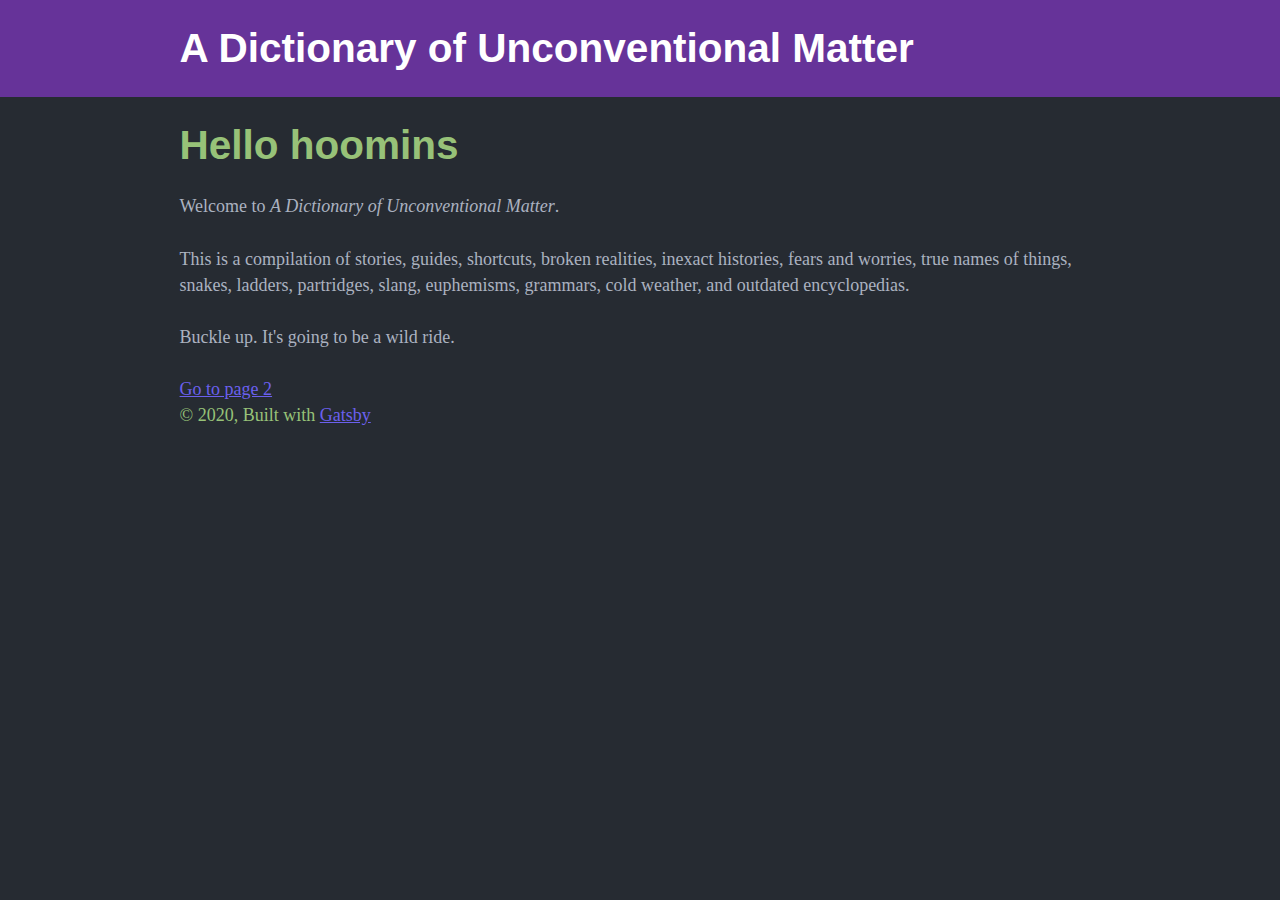
==== commit b3581e58: "Updates" ====
--- a/index.html
+++ b/index.html
@@ -4,4 +4,4 @@
       inexact histories, fears and worries, true names of things, snakes, ladders, partridges, slang,
       euphemisms, grammars, cold weather, and outdated encyclopedias."/><meta data-react-helmet="true" property="og:type" content="website"/><meta data-react-helmet="true" name="twitter:card" content="summary"/><meta data-react-helmet="true" name="twitter:creator" content="@samsav"/><meta data-react-helmet="true" name="twitter:title" content="Home"/><meta data-react-helmet="true" name="twitter:description" content="A compilation of stories, guides, shortcuts, broken realities,
       inexact histories, fears and worries, true names of things, snakes, ladders, partridges, slang,
-      euphemisms, grammars, cold weather, and outdated encyclopedias."/><link rel="icon" href="/unconventional-matter/icons/icon-48x48.png?v=077f336c5d5ff6c934d31abd8b8bd408"/><link rel="manifest" href="/unconventional-matter/manifest.webmanifest"/><meta name="theme-color" content="#663399"/><link rel="apple-touch-icon" sizes="48x48" href="/unconventional-matter/icons/icon-48x48.png?v=077f336c5d5ff6c934d31abd8b8bd408"/><link rel="apple-touch-icon" sizes="72x72" href="/unconventional-matter/icons/icon-72x72.png?v=077f336c5d5ff6c934d31abd8b8bd408"/><link rel="apple-touch-icon" sizes="96x96" href="/unconventional-matter/icons/icon-96x96.png?v=077f336c5d5ff6c934d31abd8b8bd408"/><link rel="apple-touch-icon" sizes="144x144" href="/unconventional-matter/icons/icon-144x144.png?v=077f336c5d5ff6c934d31abd8b8bd408"/><link rel="apple-touch-icon" sizes="192x192" href="/unconventional-matter/icons/icon-192x192.png?v=077f336c5d5ff6c934d31abd8b8bd408"/><link rel="apple-touch-icon" sizes="256x256" href="/unconventional-matter/icons/icon-256x256.png?v=077f336c5d5ff6c934d31abd8b8bd408"/><link rel="apple-touch-icon" sizes="384x384" href="/unconventional-matter/icons/icon-384x384.png?v=077f336c5d5ff6c934d31abd8b8bd408"/><link rel="apple-touch-icon" sizes="512x512" href="/unconventional-matter/icons/icon-512x512.png?v=077f336c5d5ff6c934d31abd8b8bd408"/><link as="script" rel="preload" href="/unconventional-matter/webpack-runtime-c4619eca14a86d07b0c6.js"/><link as="script" rel="preload" href="/unconventional-matter/app-6d4385fa0a98b3847dc9.js"/><link as="script" rel="preload" href="/unconventional-matter/styles-04367093563754e2a6bc.js"/><link as="script" rel="preload" href="/unconventional-matter/commons-89dc5d650e2733baefae.js"/><link as="script" rel="preload" href="/unconventional-matter/component---src-pages-index-js-d28e5f1c7af8731612f2.js"/><link as="fetch" rel="preload" href="/unconventional-matter/page-data/index/page-data.json" crossorigin="anonymous"/><link as="fetch" rel="preload" href="/unconventional-matter/page-data/app-data.json" crossorigin="anonymous"/></head><body><div id="___gatsby"><div style="outline:none" tabindex="-1" id="gatsby-focus-wrapper"><header style="background:rebeccapurple;margin-bottom:1.45rem"><div style="margin:0 auto;max-width:960px;padding:1.45rem 1.0875rem"><h1 style="margin:0"><a aria-current="page" style="color:white;text-decoration:none" class="" href="/unconventional-matter/">A Dictionary of Unconventional Matter</a></h1></div></header><div style="margin:0 auto;max-width:960px;padding:0 1.0875rem 1.45rem"><main><h1>Hello hoomins</h1><p>Welcome to A Dictionary of Unconventional Matter.</p><p>This is a compilation of stories, guides, shortcuts, broken realities, inexact histories, fears and worries, true names of things, snakes, ladders, partridges, slang, euphemisms, grammars, cold weather, and outdated encyclopedias.</p><p>Buckle up. It&#x27;s going to be a wild ride.</p><a href="/unconventional-matter/page-2/">Go to page 2</a></main><footer>© <!-- -->2020<!-- -->, Built with<!-- --> <a href="https://www.gatsbyjs.org">Gatsby</a></footer></div></div><div id="gatsby-announcer" style="position:absolute;top:0;width:1px;height:1px;padding:0;overflow:hidden;clip:rect(0, 0, 0, 0);white-space:nowrap;border:0" aria-live="assertive" aria-atomic="true"></div></div><script id="gatsby-script-loader">/*<![CDATA[*/window.pagePath="/";/*]]>*/</script><script id="gatsby-chunk-mapping">/*<![CDATA[*/window.___chunkMapping={"app":["/app-6d4385fa0a98b3847dc9.js"],"component---src-pages-404-js":["/component---src-pages-404-js-de147e2a411283ceee16.js"],"component---src-pages-index-js":["/component---src-pages-index-js-d28e5f1c7af8731612f2.js"],"component---src-pages-page-2-js":["/component---src-pages-page-2-js-186050ffe135cc98d138.js"]};/*]]>*/</script><script src="/unconventional-matter/component---src-pages-index-js-d28e5f1c7af8731612f2.js" async=""></script><script src="/unconventional-matter/commons-89dc5d650e2733baefae.js" async=""></script><script src="/unconventional-matter/styles-04367093563754e2a6bc.js" async=""></script><script src="/unconventional-matter/app-6d4385fa0a98b3847dc9.js" async=""></script><script src="/unconventional-matter/webpack-runtime-c4619eca14a86d07b0c6.js" async=""></script></body></html>+      euphemisms, grammars, cold weather, and outdated encyclopedias."/><link rel="icon" href="/unconventional-matter/icons/icon-48x48.png?v=077f336c5d5ff6c934d31abd8b8bd408"/><link rel="manifest" href="/unconventional-matter/manifest.webmanifest"/><meta name="theme-color" content="#663399"/><link rel="apple-touch-icon" sizes="48x48" href="/unconventional-matter/icons/icon-48x48.png?v=077f336c5d5ff6c934d31abd8b8bd408"/><link rel="apple-touch-icon" sizes="72x72" href="/unconventional-matter/icons/icon-72x72.png?v=077f336c5d5ff6c934d31abd8b8bd408"/><link rel="apple-touch-icon" sizes="96x96" href="/unconventional-matter/icons/icon-96x96.png?v=077f336c5d5ff6c934d31abd8b8bd408"/><link rel="apple-touch-icon" sizes="144x144" href="/unconventional-matter/icons/icon-144x144.png?v=077f336c5d5ff6c934d31abd8b8bd408"/><link rel="apple-touch-icon" sizes="192x192" href="/unconventional-matter/icons/icon-192x192.png?v=077f336c5d5ff6c934d31abd8b8bd408"/><link rel="apple-touch-icon" sizes="256x256" href="/unconventional-matter/icons/icon-256x256.png?v=077f336c5d5ff6c934d31abd8b8bd408"/><link rel="apple-touch-icon" sizes="384x384" href="/unconventional-matter/icons/icon-384x384.png?v=077f336c5d5ff6c934d31abd8b8bd408"/><link rel="apple-touch-icon" sizes="512x512" href="/unconventional-matter/icons/icon-512x512.png?v=077f336c5d5ff6c934d31abd8b8bd408"/><link as="script" rel="preload" href="/unconventional-matter/webpack-runtime-e84c7180e1fe2fe0e588.js"/><link as="script" rel="preload" href="/unconventional-matter/app-6d4385fa0a98b3847dc9.js"/><link as="script" rel="preload" href="/unconventional-matter/styles-04367093563754e2a6bc.js"/><link as="script" rel="preload" href="/unconventional-matter/commons-89dc5d650e2733baefae.js"/><link as="script" rel="preload" href="/unconventional-matter/component---src-pages-index-js-71d8804cf4f0b8651a19.js"/><link as="fetch" rel="preload" href="/unconventional-matter/page-data/index/page-data.json" crossorigin="anonymous"/><link as="fetch" rel="preload" href="/unconventional-matter/page-data/app-data.json" crossorigin="anonymous"/></head><body><div id="___gatsby"><div style="outline:none" tabindex="-1" id="gatsby-focus-wrapper"><header style="background:rebeccapurple;margin-bottom:1.45rem"><div style="margin:0 auto;max-width:960px;padding:1.45rem 1.0875rem"><h1 style="margin:0"><a aria-current="page" style="color:white;text-decoration:none" class="" href="/unconventional-matter/">A Dictionary of Unconventional Matter</a></h1></div></header><div style="margin:0 auto;max-width:960px;padding:0 1.0875rem 1.45rem"><main><h1>Hello hoomins</h1><p>Welcome to <em>A Dictionary of Unconventional Matter</em>.</p><p>This is a compilation of stories, guides, shortcuts, broken realities, inexact histories, fears and worries, true names of things, snakes, ladders, partridges, slang, euphemisms, grammars, cold weather, and outdated encyclopedias.</p><p>Buckle up. It&#x27;s going to be a wild ride.</p><a href="/unconventional-matter/page-2/">Go to page 2</a></main><footer>© <!-- -->2020<!-- -->, Built with<!-- --> <a href="https://www.gatsbyjs.org">Gatsby</a></footer></div></div><div id="gatsby-announcer" style="position:absolute;top:0;width:1px;height:1px;padding:0;overflow:hidden;clip:rect(0, 0, 0, 0);white-space:nowrap;border:0" aria-live="assertive" aria-atomic="true"></div></div><script id="gatsby-script-loader">/*<![CDATA[*/window.pagePath="/";/*]]>*/</script><script id="gatsby-chunk-mapping">/*<![CDATA[*/window.___chunkMapping={"app":["/app-6d4385fa0a98b3847dc9.js"],"component---src-pages-404-js":["/component---src-pages-404-js-de147e2a411283ceee16.js"],"component---src-pages-index-js":["/component---src-pages-index-js-71d8804cf4f0b8651a19.js"],"component---src-pages-page-2-js":["/component---src-pages-page-2-js-186050ffe135cc98d138.js"]};/*]]>*/</script><script src="/unconventional-matter/component---src-pages-index-js-71d8804cf4f0b8651a19.js" async=""></script><script src="/unconventional-matter/commons-89dc5d650e2733baefae.js" async=""></script><script src="/unconventional-matter/styles-04367093563754e2a6bc.js" async=""></script><script src="/unconventional-matter/app-6d4385fa0a98b3847dc9.js" async=""></script><script src="/unconventional-matter/webpack-runtime-e84c7180e1fe2fe0e588.js" async=""></script></body></html>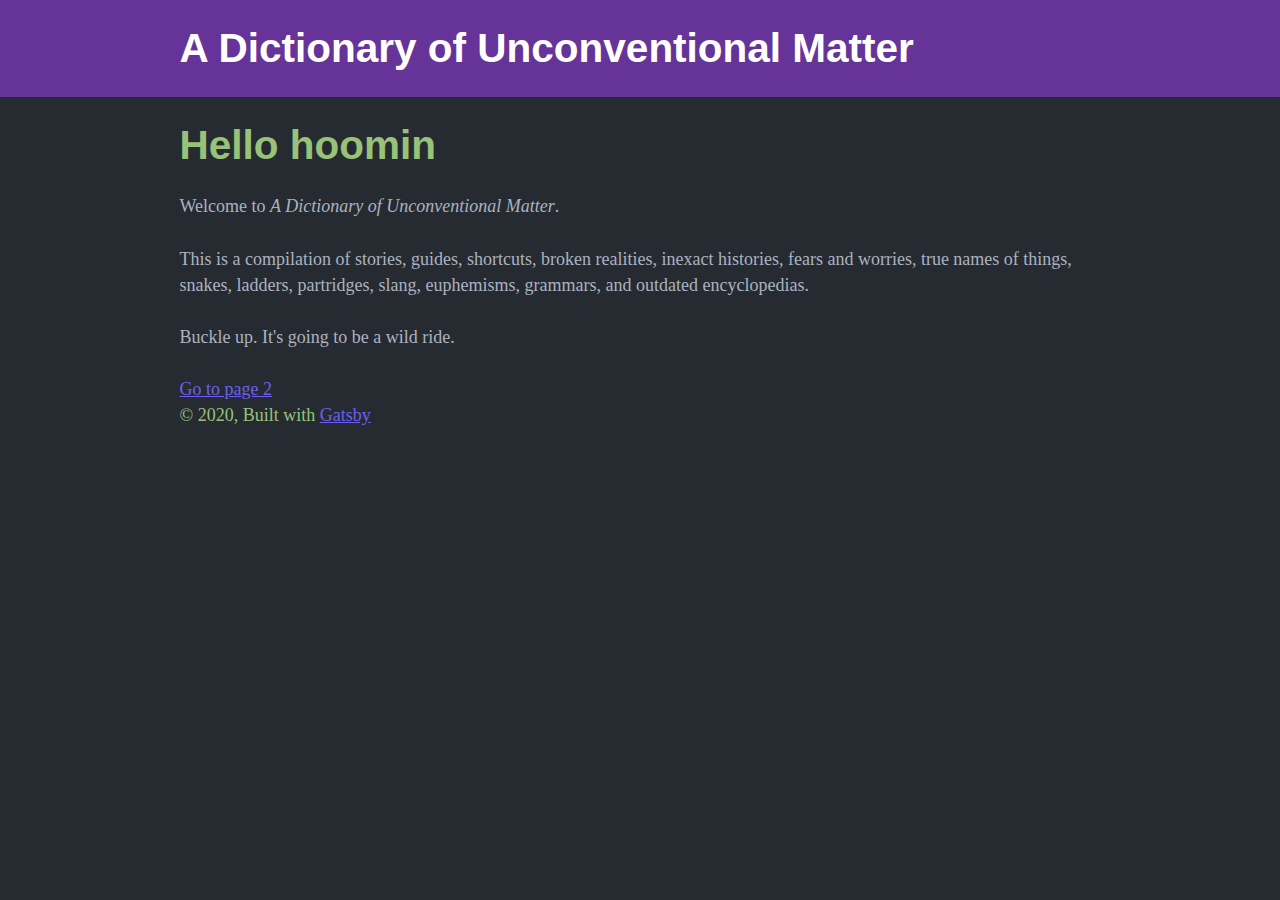
==== commit b04cf371: "Updates" ====
--- a/index.html
+++ b/index.html
@@ -4,4 +4,4 @@
       inexact histories, fears and worries, true names of things, snakes, ladders, partridges, slang,
       euphemisms, grammars, cold weather, and outdated encyclopedias."/><meta data-react-helmet="true" property="og:type" content="website"/><meta data-react-helmet="true" name="twitter:card" content="summary"/><meta data-react-helmet="true" name="twitter:creator" content="@samsav"/><meta data-react-helmet="true" name="twitter:title" content="Home"/><meta data-react-helmet="true" name="twitter:description" content="A compilation of stories, guides, shortcuts, broken realities,
       inexact histories, fears and worries, true names of things, snakes, ladders, partridges, slang,
-      euphemisms, grammars, cold weather, and outdated encyclopedias."/><link rel="icon" href="/unconventional-matter/icons/icon-48x48.png?v=077f336c5d5ff6c934d31abd8b8bd408"/><link rel="manifest" href="/unconventional-matter/manifest.webmanifest"/><meta name="theme-color" content="#663399"/><link rel="apple-touch-icon" sizes="48x48" href="/unconventional-matter/icons/icon-48x48.png?v=077f336c5d5ff6c934d31abd8b8bd408"/><link rel="apple-touch-icon" sizes="72x72" href="/unconventional-matter/icons/icon-72x72.png?v=077f336c5d5ff6c934d31abd8b8bd408"/><link rel="apple-touch-icon" sizes="96x96" href="/unconventional-matter/icons/icon-96x96.png?v=077f336c5d5ff6c934d31abd8b8bd408"/><link rel="apple-touch-icon" sizes="144x144" href="/unconventional-matter/icons/icon-144x144.png?v=077f336c5d5ff6c934d31abd8b8bd408"/><link rel="apple-touch-icon" sizes="192x192" href="/unconventional-matter/icons/icon-192x192.png?v=077f336c5d5ff6c934d31abd8b8bd408"/><link rel="apple-touch-icon" sizes="256x256" href="/unconventional-matter/icons/icon-256x256.png?v=077f336c5d5ff6c934d31abd8b8bd408"/><link rel="apple-touch-icon" sizes="384x384" href="/unconventional-matter/icons/icon-384x384.png?v=077f336c5d5ff6c934d31abd8b8bd408"/><link rel="apple-touch-icon" sizes="512x512" href="/unconventional-matter/icons/icon-512x512.png?v=077f336c5d5ff6c934d31abd8b8bd408"/><link as="script" rel="preload" href="/unconventional-matter/webpack-runtime-e84c7180e1fe2fe0e588.js"/><link as="script" rel="preload" href="/unconventional-matter/app-6d4385fa0a98b3847dc9.js"/><link as="script" rel="preload" href="/unconventional-matter/styles-04367093563754e2a6bc.js"/><link as="script" rel="preload" href="/unconventional-matter/commons-89dc5d650e2733baefae.js"/><link as="script" rel="preload" href="/unconventional-matter/component---src-pages-index-js-71d8804cf4f0b8651a19.js"/><link as="fetch" rel="preload" href="/unconventional-matter/page-data/index/page-data.json" crossorigin="anonymous"/><link as="fetch" rel="preload" href="/unconventional-matter/page-data/app-data.json" crossorigin="anonymous"/></head><body><div id="___gatsby"><div style="outline:none" tabindex="-1" id="gatsby-focus-wrapper"><header style="background:rebeccapurple;margin-bottom:1.45rem"><div style="margin:0 auto;max-width:960px;padding:1.45rem 1.0875rem"><h1 style="margin:0"><a aria-current="page" style="color:white;text-decoration:none" class="" href="/unconventional-matter/">A Dictionary of Unconventional Matter</a></h1></div></header><div style="margin:0 auto;max-width:960px;padding:0 1.0875rem 1.45rem"><main><h1>Hello hoomins</h1><p>Welcome to <em>A Dictionary of Unconventional Matter</em>.</p><p>This is a compilation of stories, guides, shortcuts, broken realities, inexact histories, fears and worries, true names of things, snakes, ladders, partridges, slang, euphemisms, grammars, cold weather, and outdated encyclopedias.</p><p>Buckle up. It&#x27;s going to be a wild ride.</p><a href="/unconventional-matter/page-2/">Go to page 2</a></main><footer>© <!-- -->2020<!-- -->, Built with<!-- --> <a href="https://www.gatsbyjs.org">Gatsby</a></footer></div></div><div id="gatsby-announcer" style="position:absolute;top:0;width:1px;height:1px;padding:0;overflow:hidden;clip:rect(0, 0, 0, 0);white-space:nowrap;border:0" aria-live="assertive" aria-atomic="true"></div></div><script id="gatsby-script-loader">/*<![CDATA[*/window.pagePath="/";/*]]>*/</script><script id="gatsby-chunk-mapping">/*<![CDATA[*/window.___chunkMapping={"app":["/app-6d4385fa0a98b3847dc9.js"],"component---src-pages-404-js":["/component---src-pages-404-js-de147e2a411283ceee16.js"],"component---src-pages-index-js":["/component---src-pages-index-js-71d8804cf4f0b8651a19.js"],"component---src-pages-page-2-js":["/component---src-pages-page-2-js-186050ffe135cc98d138.js"]};/*]]>*/</script><script src="/unconventional-matter/component---src-pages-index-js-71d8804cf4f0b8651a19.js" async=""></script><script src="/unconventional-matter/commons-89dc5d650e2733baefae.js" async=""></script><script src="/unconventional-matter/styles-04367093563754e2a6bc.js" async=""></script><script src="/unconventional-matter/app-6d4385fa0a98b3847dc9.js" async=""></script><script src="/unconventional-matter/webpack-runtime-e84c7180e1fe2fe0e588.js" async=""></script></body></html>+      euphemisms, grammars, cold weather, and outdated encyclopedias."/><link rel="icon" href="/unconventional-matter/icons/icon-48x48.png?v=077f336c5d5ff6c934d31abd8b8bd408"/><link rel="manifest" href="/unconventional-matter/manifest.webmanifest"/><meta name="theme-color" content="#663399"/><link rel="apple-touch-icon" sizes="48x48" href="/unconventional-matter/icons/icon-48x48.png?v=077f336c5d5ff6c934d31abd8b8bd408"/><link rel="apple-touch-icon" sizes="72x72" href="/unconventional-matter/icons/icon-72x72.png?v=077f336c5d5ff6c934d31abd8b8bd408"/><link rel="apple-touch-icon" sizes="96x96" href="/unconventional-matter/icons/icon-96x96.png?v=077f336c5d5ff6c934d31abd8b8bd408"/><link rel="apple-touch-icon" sizes="144x144" href="/unconventional-matter/icons/icon-144x144.png?v=077f336c5d5ff6c934d31abd8b8bd408"/><link rel="apple-touch-icon" sizes="192x192" href="/unconventional-matter/icons/icon-192x192.png?v=077f336c5d5ff6c934d31abd8b8bd408"/><link rel="apple-touch-icon" sizes="256x256" href="/unconventional-matter/icons/icon-256x256.png?v=077f336c5d5ff6c934d31abd8b8bd408"/><link rel="apple-touch-icon" sizes="384x384" href="/unconventional-matter/icons/icon-384x384.png?v=077f336c5d5ff6c934d31abd8b8bd408"/><link rel="apple-touch-icon" sizes="512x512" href="/unconventional-matter/icons/icon-512x512.png?v=077f336c5d5ff6c934d31abd8b8bd408"/><link as="script" rel="preload" href="/unconventional-matter/webpack-runtime-128ae47b03e4264f070d.js"/><link as="script" rel="preload" href="/unconventional-matter/app-6d4385fa0a98b3847dc9.js"/><link as="script" rel="preload" href="/unconventional-matter/styles-04367093563754e2a6bc.js"/><link as="script" rel="preload" href="/unconventional-matter/commons-89dc5d650e2733baefae.js"/><link as="script" rel="preload" href="/unconventional-matter/component---src-pages-index-js-f44bc07ec97d7f0864e9.js"/><link as="fetch" rel="preload" href="/unconventional-matter/page-data/index/page-data.json" crossorigin="anonymous"/><link as="fetch" rel="preload" href="/unconventional-matter/page-data/app-data.json" crossorigin="anonymous"/></head><body><div id="___gatsby"><div style="outline:none" tabindex="-1" id="gatsby-focus-wrapper"><header style="background:rebeccapurple;margin-bottom:1.45rem"><div style="margin:0 auto;max-width:960px;padding:1.45rem 1.0875rem"><h1 style="margin:0"><a aria-current="page" style="color:white;text-decoration:none" class="" href="/unconventional-matter/">A Dictionary of Unconventional Matter</a></h1></div></header><div style="margin:0 auto;max-width:960px;padding:0 1.0875rem 1.45rem"><main><h1>Hello hoomin</h1><p>Welcome to <em>A Dictionary of Unconventional Matter</em>.</p><p>This is a compilation of stories, guides, shortcuts, broken realities, inexact histories, fears and worries, true names of things, snakes, ladders, partridges, slang, euphemisms, grammars, and outdated encyclopedias.</p><p>Buckle up. It&#x27;s going to be a wild ride.</p><a href="/unconventional-matter/page-2/">Go to page 2</a></main><footer>© <!-- -->2020<!-- -->, Built with<!-- --> <a href="https://www.gatsbyjs.org">Gatsby</a></footer></div></div><div id="gatsby-announcer" style="position:absolute;top:0;width:1px;height:1px;padding:0;overflow:hidden;clip:rect(0, 0, 0, 0);white-space:nowrap;border:0" aria-live="assertive" aria-atomic="true"></div></div><script id="gatsby-script-loader">/*<![CDATA[*/window.pagePath="/";/*]]>*/</script><script id="gatsby-chunk-mapping">/*<![CDATA[*/window.___chunkMapping={"app":["/app-6d4385fa0a98b3847dc9.js"],"component---src-pages-404-js":["/component---src-pages-404-js-de147e2a411283ceee16.js"],"component---src-pages-index-js":["/component---src-pages-index-js-f44bc07ec97d7f0864e9.js"],"component---src-pages-page-2-js":["/component---src-pages-page-2-js-186050ffe135cc98d138.js"]};/*]]>*/</script><script src="/unconventional-matter/component---src-pages-index-js-f44bc07ec97d7f0864e9.js" async=""></script><script src="/unconventional-matter/commons-89dc5d650e2733baefae.js" async=""></script><script src="/unconventional-matter/styles-04367093563754e2a6bc.js" async=""></script><script src="/unconventional-matter/app-6d4385fa0a98b3847dc9.js" async=""></script><script src="/unconventional-matter/webpack-runtime-128ae47b03e4264f070d.js" async=""></script></body></html>